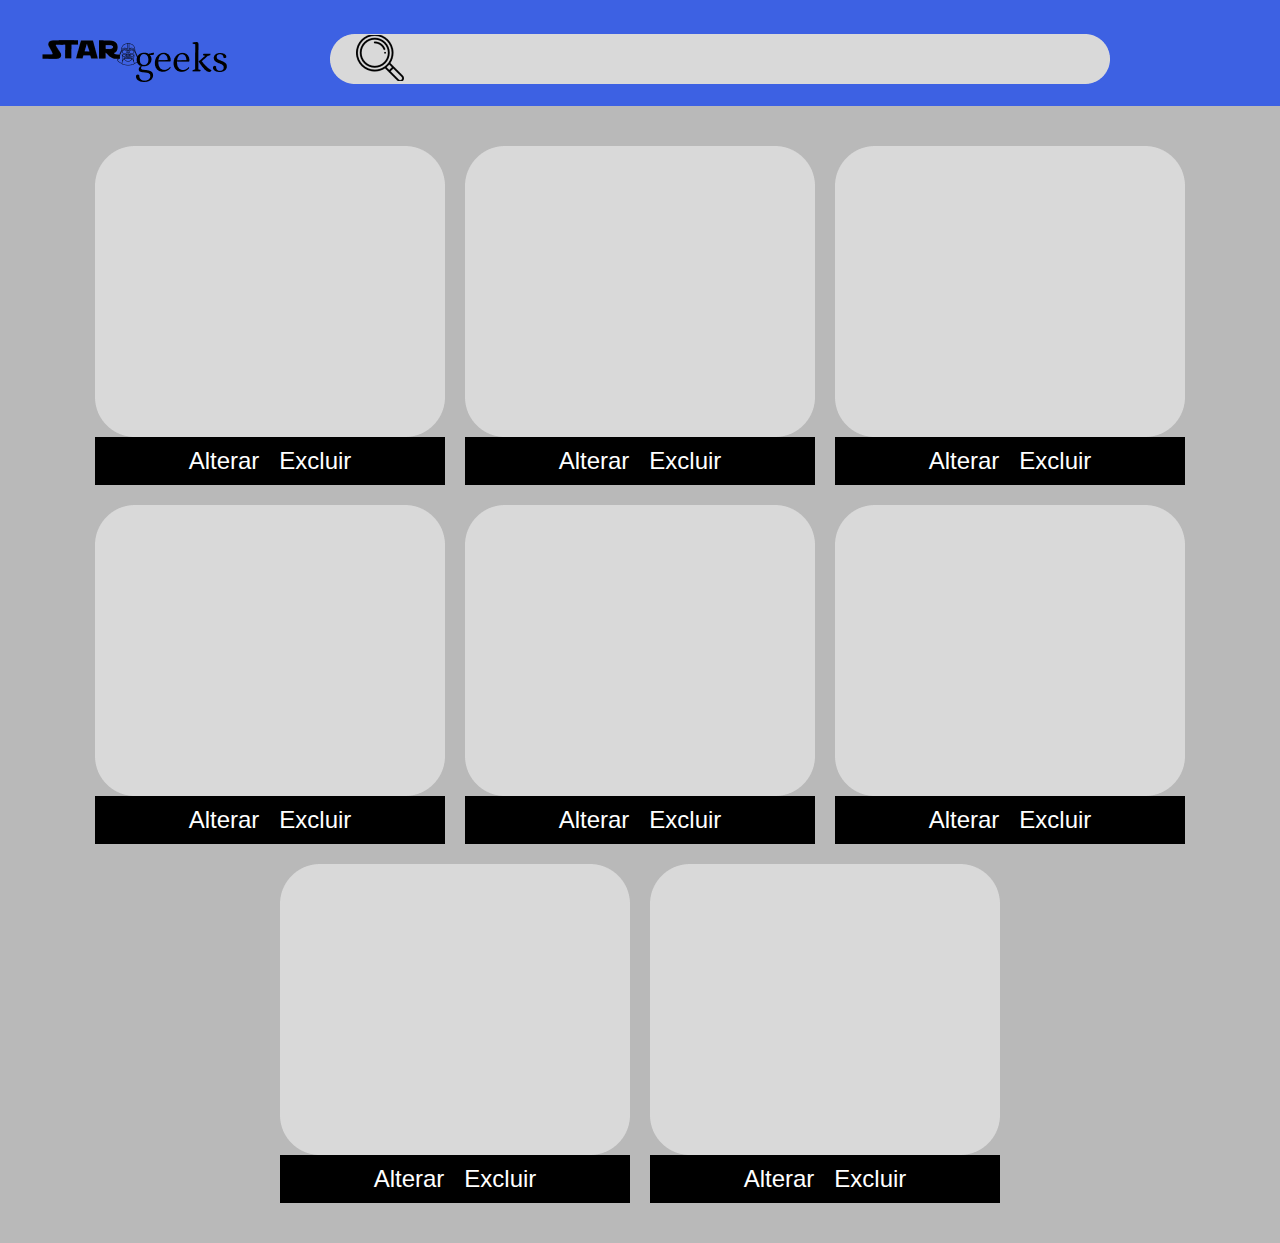
==== catalogo.html @ 3668bb27 "first commit" ====
<!DOCTYPE html>
<html lang="en">
<head>
    <meta charset="UTF-8">
    <meta http-equiv="X-UA-Compatible" content="IE=edge">
    <meta name="viewport" content="width=device-width, initial-scale=1.0">
    <title>Document</title>
    <link rel="stylesheet" href="catalogo.css">
</head>
<body>
    <header>
           <img src="imagens/cabecalhocabecalho.png" alt="">
    </header>
    <main>
        <div class="cards">
            <div class="card">
                <img src="imagens/Rectangle 36card.png" alt="">
                <div class="cardinfo">
                    <a href="">Alterar</a>
                    <a href="">Excluir</a>
                </div>
            </div>
            <div class="card">
                <img src="imagens/Rectangle 36card.png" alt="">
                <div class="cardinfo">
                    <a href="">Alterar</a>
                    <a href="">Excluir</a>
                </div>
            </div>
            <div class="card">
                <img src="imagens/Rectangle 36card.png" alt="">
                <div class="cardinfo">
                    <a href="">Alterar</a>
                    <a href="">Excluir</a>
                </div>
            </div>
            <div class="card">
                <img src="imagens/Rectangle 36card.png" alt="">
                <div class="cardinfo">
                    <a href="">Alterar</a>
                    <a href="">Excluir</a>
                </div>
            </div>
            <div class="card">
                <img src="imagens/Rectangle 36card.png" alt="">
                <div class="cardinfo">
                    <a href="">Alterar</a>
                    <a href="">Excluir</a>
                </div>
            </div>
            <div class="card">
                <img src="imagens/Rectangle 36card.png" alt="">
                <div class="cardinfo">
                    <a href="">Alterar</a>
                    <a href="">Excluir</a>
                </div>
            </div>
            <div class="card">
                <img src="imagens/Rectangle 36card.png" alt="">
                <div class="cardinfo">
                    <a href="">Alterar</a>
                    <a href="">Excluir</a>
                </div>
            </div>
            <div class="card">
                <img src="imagens/Rectangle 36card.png" alt="">
                <div class="cardinfo">
                    <a href="">Alterar</a>
                    <a href="">Excluir</a>
                </div>
            </div>
           
        </div>
    </main>

</div>
</body>
</html>
---- catalogo.css ----
*{
    margin: 0;
    padding: 0;
    box-sizing: border-box;
    font-family: 'Open Sans', sans-serif;
}

.container{
    display: grid;
    grid-template-columns: 1fr;
    grid-template-rows: 100px auto auto 80px;
    grid-template-areas:
    "h"
    "m"
    ;
}

header{
    background-image:url(img/catalogo.jpg);
    background-size: 100% 100%;
    grid-area: h;
    display: flex;
    align-items: center;
 
}
main{
    grid-area: m;
    background-color: rgb(185, 185, 185);
    display: flex;
    flex-direction: column;
    align-items: center;
    padding: 40px;
}

.cards{
display: flex;
justify-content: center;
align-items: center;
flex-wrap: wrap;
column-gap: 20px;
row-gap: 20px;
}

.card{
    display: flex;
    flex-direction: column;

}

.cardinfo{
    background-color: black;
    padding: 10px 20px;
    display: flex;
    justify-content: center;
    column-gap: 20px;
}
.cardinfo a{
font-size: 1.5rem;
    color: white;
    text-decoration: none;
   
}
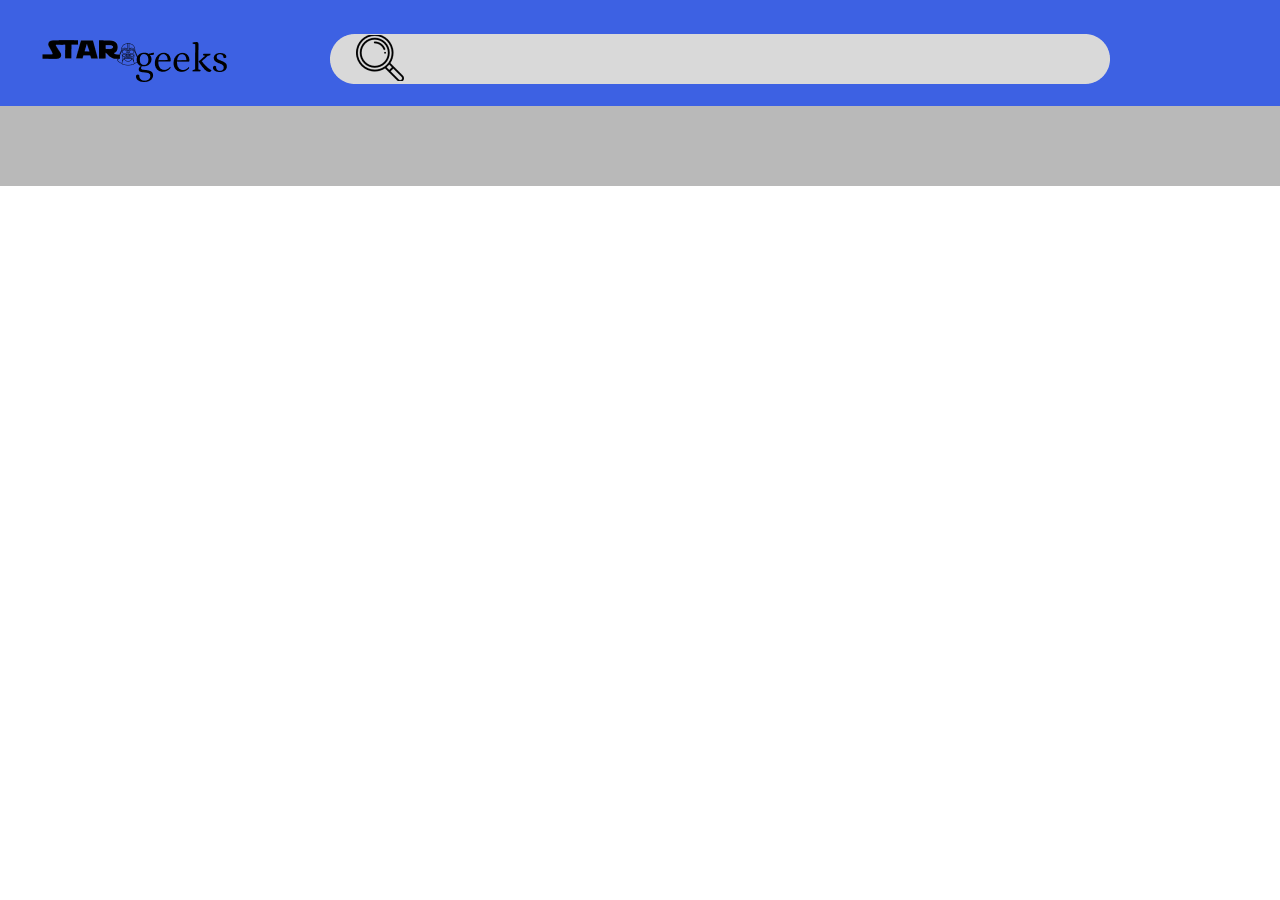
==== commit 475dfa9a: "logica2" ====
--- a/catalogo.html
+++ b/catalogo.html
@@ -13,62 +13,7 @@
     </header>
     <main>
         <div class="cards">
-            <div class="card">
-                <img src="imagens/Rectangle 36card.png" alt="">
-                <div class="cardinfo">
-                    <a href="">Alterar</a>
-                    <a href="">Excluir</a>
-                </div>
-            </div>
-            <div class="card">
-                <img src="imagens/Rectangle 36card.png" alt="">
-                <div class="cardinfo">
-                    <a href="">Alterar</a>
-                    <a href="">Excluir</a>
-                </div>
-            </div>
-            <div class="card">
-                <img src="imagens/Rectangle 36card.png" alt="">
-                <div class="cardinfo">
-                    <a href="">Alterar</a>
-                    <a href="">Excluir</a>
-                </div>
-            </div>
-            <div class="card">
-                <img src="imagens/Rectangle 36card.png" alt="">
-                <div class="cardinfo">
-                    <a href="">Alterar</a>
-                    <a href="">Excluir</a>
-                </div>
-            </div>
-            <div class="card">
-                <img src="imagens/Rectangle 36card.png" alt="">
-                <div class="cardinfo">
-                    <a href="">Alterar</a>
-                    <a href="">Excluir</a>
-                </div>
-            </div>
-            <div class="card">
-                <img src="imagens/Rectangle 36card.png" alt="">
-                <div class="cardinfo">
-                    <a href="">Alterar</a>
-                    <a href="">Excluir</a>
-                </div>
-            </div>
-            <div class="card">
-                <img src="imagens/Rectangle 36card.png" alt="">
-                <div class="cardinfo">
-                    <a href="">Alterar</a>
-                    <a href="">Excluir</a>
-                </div>
-            </div>
-            <div class="card">
-                <img src="imagens/Rectangle 36card.png" alt="">
-                <div class="cardinfo">
-                    <a href="">Alterar</a>
-                    <a href="">Excluir</a>
-                </div>
-            </div>
+        
            
         </div>
     </main>
--- a/catalogo.css
+++ b/catalogo.css
@@ -16,7 +16,7 @@
 }
 
 header{
-    background-image:url(img/catalogo.jpg);
+    background-image:url(imagens/);
     background-size: 100% 100%;
     grid-area: h;
     display: flex;
